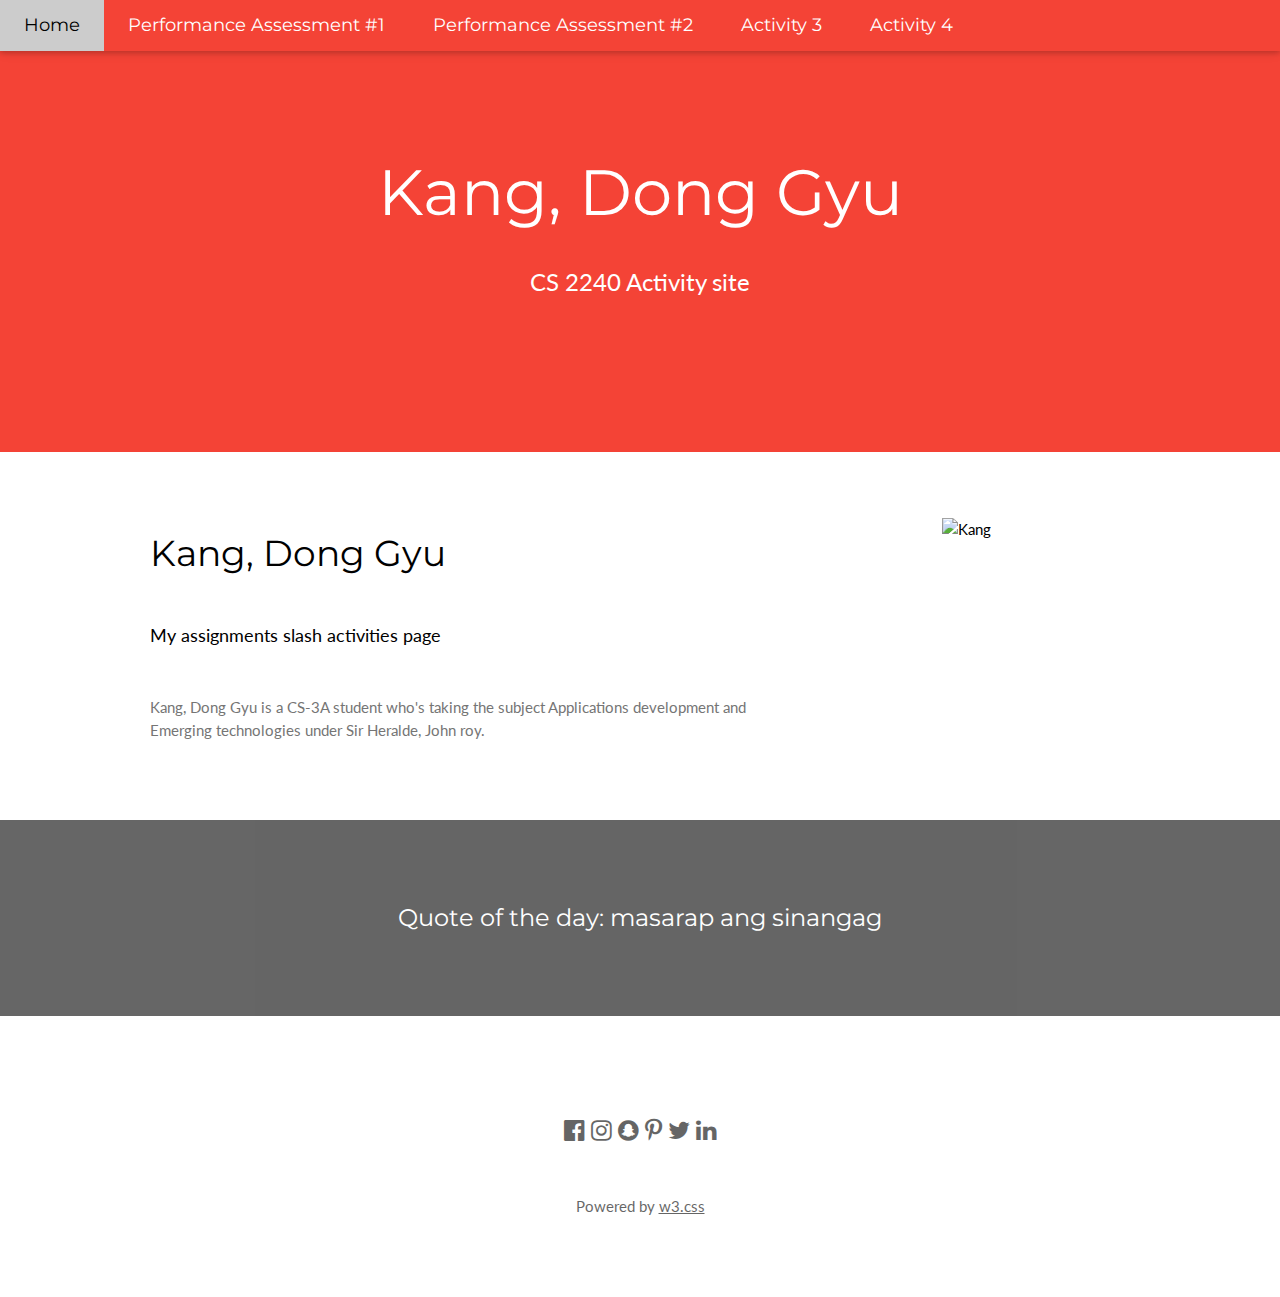
==== activitywebsite.html @ e16c3f32 "added PA2" ====
<!DOCTYPE html>
<html lang="en">
<title>Kang, Dong Gyu CS2240 Activity Website</title>
<meta charset="UTF-8">
<meta name="viewport" content="width=device-width, initial-scale=1">
<link rel="stylesheet" href="https://www.w3schools.com/w3css/4/w3.css">
<link rel="stylesheet" href="https://fonts.googleapis.com/css?family=Lato">
<link rel="stylesheet" href="https://fonts.googleapis.com/css?family=Montserrat">
<link rel="stylesheet" href="https://cdnjs.cloudflare.com/ajax/libs/font-awesome/4.7.0/css/font-awesome.min.css">
<style>
body,h1,h2,h3,h4,h5,h6 {font-family: "Lato", sans-serif}
.w3-bar,h1,button {font-family: "Montserrat", sans-serif}
.fa-anchor,.fa-coffee {font-size:200px}
</style>
<body>

<!-- Navbar -->
<div class="w3-top">
  <div class="w3-bar w3-red w3-card w3-left-align w3-large">
    <a class="w3-bar-item w3-button w3-hide-medium w3-hide-large w3-right w3-padding-large w3-hover-white w3-large w3-red" href="javascript:void(0);" onclick="myFunction()" title="Toggle Navigation Menu"><i class="fa fa-bars"></i></a>
    <a href="activitywebsite.html" class="w3-bar-item w3-button w3-padding-large w3-white">Home</a>
    <a href="ptask.html" class="w3-bar-item w3-button w3-hide-small w3-padding-large w3-hover-white">Performance Assessment #1</a>
    <a href="pa2.html" class="w3-bar-item w3-button w3-hide-small w3-padding-large w3-hover-white">Performance Assessment #2</a>
    <a href="#" class="w3-bar-item w3-button w3-hide-small w3-padding-large w3-hover-white">Activity 3</a>
    <a href="#" class="w3-bar-item w3-button w3-hide-small w3-padding-large w3-hover-white">Activity 4</a>
  </div>

  <!-- Navbar on small screens -->
  <div id="navDemo" class="w3-bar-block w3-white w3-hide w3-hide-large w3-hide-medium w3-large">
    <a href="ptask.html" class="w3-bar-item w3-button w3-padding-large">Performance Assessment #1</a>
    <a href="pa2.html" class="w3-bar-item w3-button w3-padding-large">Performance Assessment #2</a>
    <a href="#" class="w3-bar-item w3-button w3-padding-large">Activity 3</a>
    <a href="#" class="w3-bar-item w3-button w3-padding-large">Activity 4</a>
  </div>
</div>

<!-- Header -->
<header class="w3-container w3-red w3-center" style="padding:128px 16px">
  <h1 class="w3-margin w3-jumbo">Kang, Dong Gyu</h1>
  <p class="w3-xlarge">CS 2240 Activity site</p>
</header>

<!-- First Grid -->
<div class="w3-row-padding w3-padding-64 w3-container">
  <div class="w3-content">
    <div class="w3-twothird">
      <h1>Kang, Dong Gyu</h1>
      <h5 class="w3-padding-32">My assignments slash activities page</h5>

      <p class="w3-text-grey">Kang, Dong Gyu is a CS-3A student who's taking the subject Applications development and Emerging technologies under Sir Heralde, John roy.</p>
    </div>

    <div class="w3-third w3-center">
      <img src="https://scontent-hkt1-1.xx.fbcdn.net/v/t31.18172-8/13603521_118402021926955_4314987749249988271_o.jpg?_nc_cat=110&ccb=1-5&_nc_sid=09cbfe&_nc_eui2=AeGGcfgbj6efD8HZyfjsPw58vY6NduJuxXa9jo124m7Fdj_dpF2Mx6orypSJv9AOH0FTC_u6kWzB6wiuYn0nB8O9&_nc_ohc=mVsCbyhlsd4AX-hk6xq&_nc_ht=scontent-hkt1-1.xx&oh=00_AT9tJ5YsWrQbqldkCb6kVeLD9QsNePiGJOt374HzxvMD7g&oe=620D2E97" alt="Kang" width="300" height="300">
    </div>
  </div>
</div>

<div class="w3-container w3-black w3-center w3-opacity w3-padding-64">
    <h1 class="w3-margin w3-xlarge">Quote of the day: masarap ang sinangag</h1>
</div>

<!-- Footer -->
<footer class="w3-container w3-padding-64 w3-center w3-opacity">  
  <div class="w3-xlarge w3-padding-32">
    <i class="fa fa-facebook-official w3-hover-opacity"></i>
    <i class="fa fa-instagram w3-hover-opacity"></i>
    <i class="fa fa-snapchat w3-hover-opacity"></i>
    <i class="fa fa-pinterest-p w3-hover-opacity"></i>
    <i class="fa fa-twitter w3-hover-opacity"></i>
    <i class="fa fa-linkedin w3-hover-opacity"></i>
 </div>
 <p>Powered by <a href="https://www.w3schools.com/w3css/default.asp" target="_blank">w3.css</a></p>
</footer>

<script>
// Used to toggle the menu on small screens when clicking on the menu button
function myFunction() {
  var x = document.getElementById("navDemo");
  if (x.className.indexOf("w3-show") == -1) {
    x.className += " w3-show";
  } else { 
    x.className = x.className.replace(" w3-show", "");
  }
}
</script>

</body>
</html>
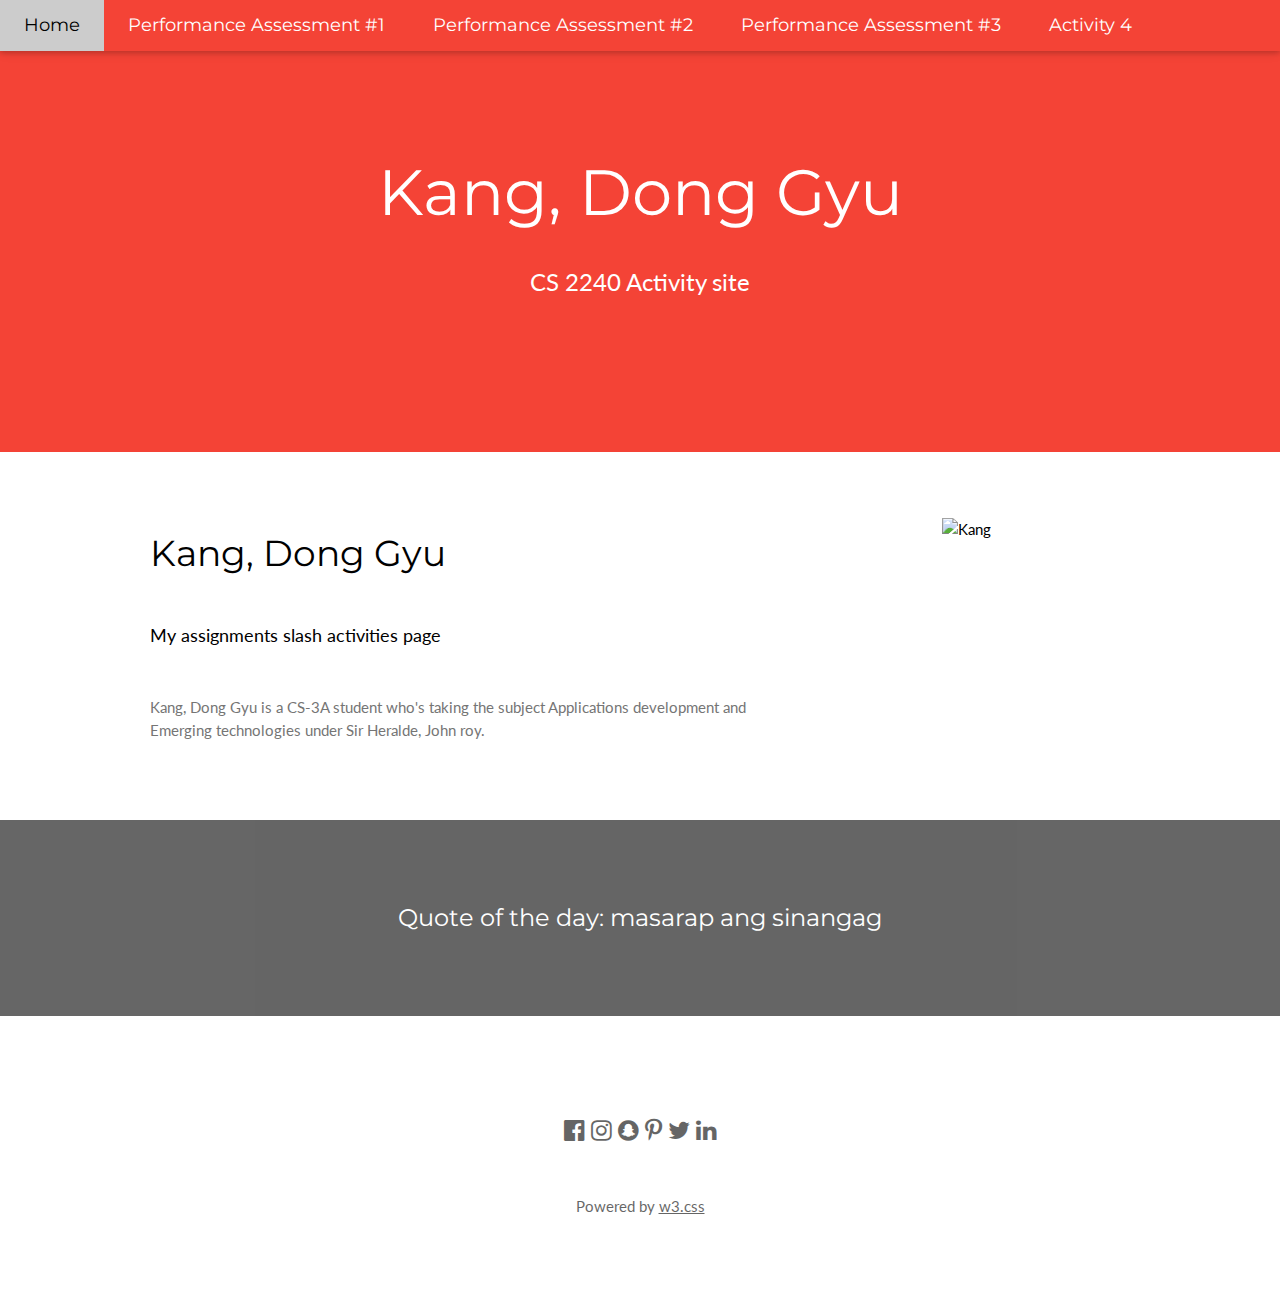
==== commit be380c3c: "paa3 added" ====
--- a/activitywebsite.html
+++ b/activitywebsite.html
@@ -21,7 +21,7 @@
     <a href="activitywebsite.html" class="w3-bar-item w3-button w3-padding-large w3-white">Home</a>
     <a href="ptask.html" class="w3-bar-item w3-button w3-hide-small w3-padding-large w3-hover-white">Performance Assessment #1</a>
     <a href="pa2.html" class="w3-bar-item w3-button w3-hide-small w3-padding-large w3-hover-white">Performance Assessment #2</a>
-    <a href="#" class="w3-bar-item w3-button w3-hide-small w3-padding-large w3-hover-white">Activity 3</a>
+    <a href="pa3.html" class="w3-bar-item w3-button w3-hide-small w3-padding-large w3-hover-white">Performance Assessment #3</a>
     <a href="#" class="w3-bar-item w3-button w3-hide-small w3-padding-large w3-hover-white">Activity 4</a>
   </div>
 
@@ -69,8 +69,8 @@
     <i class="fa fa-pinterest-p w3-hover-opacity"></i>
     <i class="fa fa-twitter w3-hover-opacity"></i>
     <i class="fa fa-linkedin w3-hover-opacity"></i>
- </div>
- <p>Powered by <a href="https://www.w3schools.com/w3css/default.asp" target="_blank">w3.css</a></p>
+</div>
+<p>Powered by <a href="https://www.w3schools.com/w3css/default.asp" target="_blank">w3.css</a></p>
 </footer>
 
 <script>
